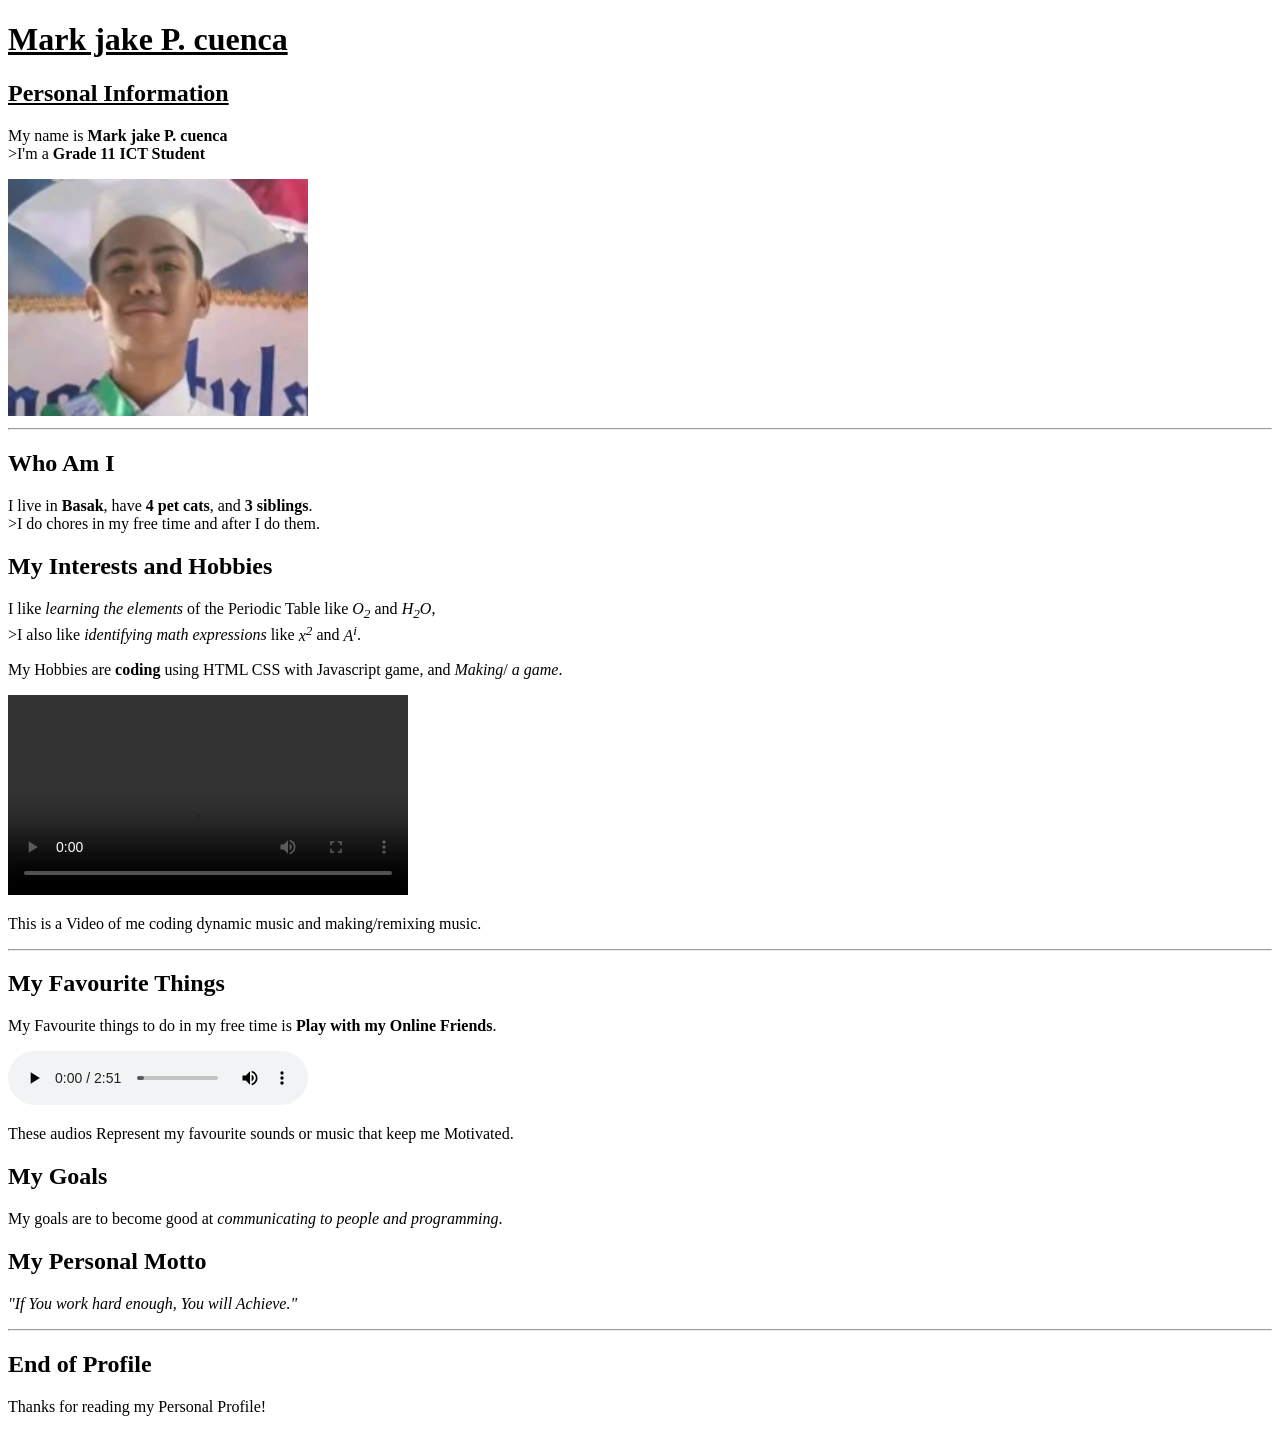
==== Index.html @ 0c1a7c24 "Rename Main to Index.html" ====
<!DOCTYPE html>

<html>

<head>

<title>Cuenca's profile</title>

</head>

<body>

    <h1><u>Mark jake P. cuenca</u></h1>

    <h2><u><b>Personal Information</b></u></h2>

    <p>My name is <b>Mark jake P. cuenca</b><br>>I'm a <b>Grade 11 ICT Student</b></p>

    <img src="IMG_20260712_110145_529.jpg" width="300">

    <hr>

    <h2>Who Am I</h2>

    <p>I live in <b>Basak</b>, have <b>4 pet cats</b>, and <b>3 siblings</b>.<br>>I do chores in my free time and after I do them.</p>

    <h2>My Interests and Hobbies</h2>

    <p>I like <i>learning the elements</i> of the Periodic Table like <i>O<sub>2</sub></i> and <i>H<sub>2</sub>O</i>,<br>>I also like <i>identifying math expressions</i> like <i>x<sup>2</sup></i> and <i>A<sup>i</sup></i>.</p>
    <p>My Hobbies are <b>coding</b> using HTML CSS with Javascript game, and <i>Making</i>/<i> a game</i>.</p>

    <video width="400" controls>
    <source src="Create A Snake Game in HTML CSS & JavaScript JavaScript Game Tutorial (1).mp4"> </video>

    <p>This is a Video of me coding dynamic music and making/remixing music.</p>

    <hr>

    <h2>My Favourite Things</h2>

    <p>My Favourite things to do in my free time is <b>Play with my Online Friends</b>.</p>

    <audio controls>
        <source src="BoyWithUke - Toxic (Official Lyric Video) (1).mp3"
                type="audio/mpeg">
    </audio>

    <p>These audios Represent my favourite sounds or music that keep me Motivated.</p>

    <h2>My Goals</h2>

    <p>My goals are to become good at <i>communicating to people and programming</i>.</p>

    <h2>My Personal Motto</h2>

    <p><i>"If You work hard enough, You will Achieve."</i></p>

    <hr>

    <h2>End of Profile</h2>

    <p>Thanks for reading my Personal Profile!</p>

</body>

</html>
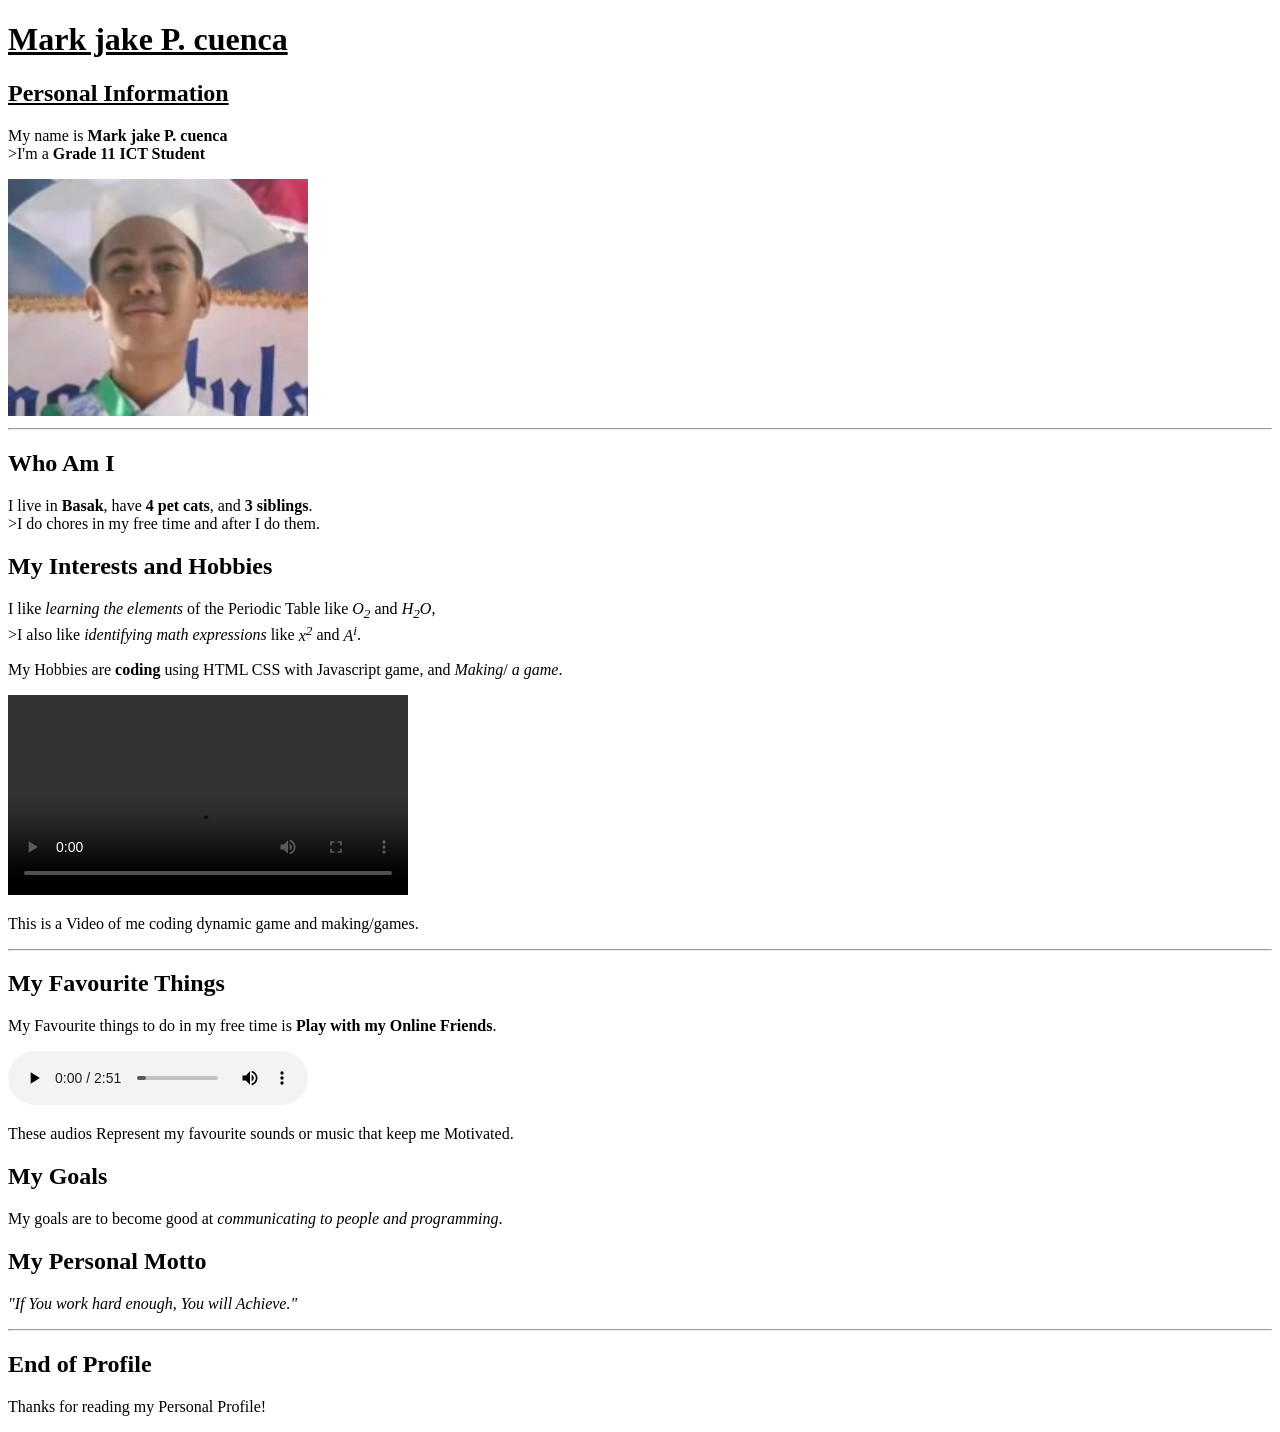
==== commit 99920dde: "Update video description in Index.html" ====
--- a/Index.html
+++ b/Index.html
@@ -32,7 +32,7 @@
     <video width="400" controls>
     <source src="Create A Snake Game in HTML CSS & JavaScript JavaScript Game Tutorial (1).mp4"> </video>
 
-    <p>This is a Video of me coding dynamic music and making/remixing music.</p>
+    <p>This is a Video of me coding dynamic game and making/games.</p>
 
     <hr>
 
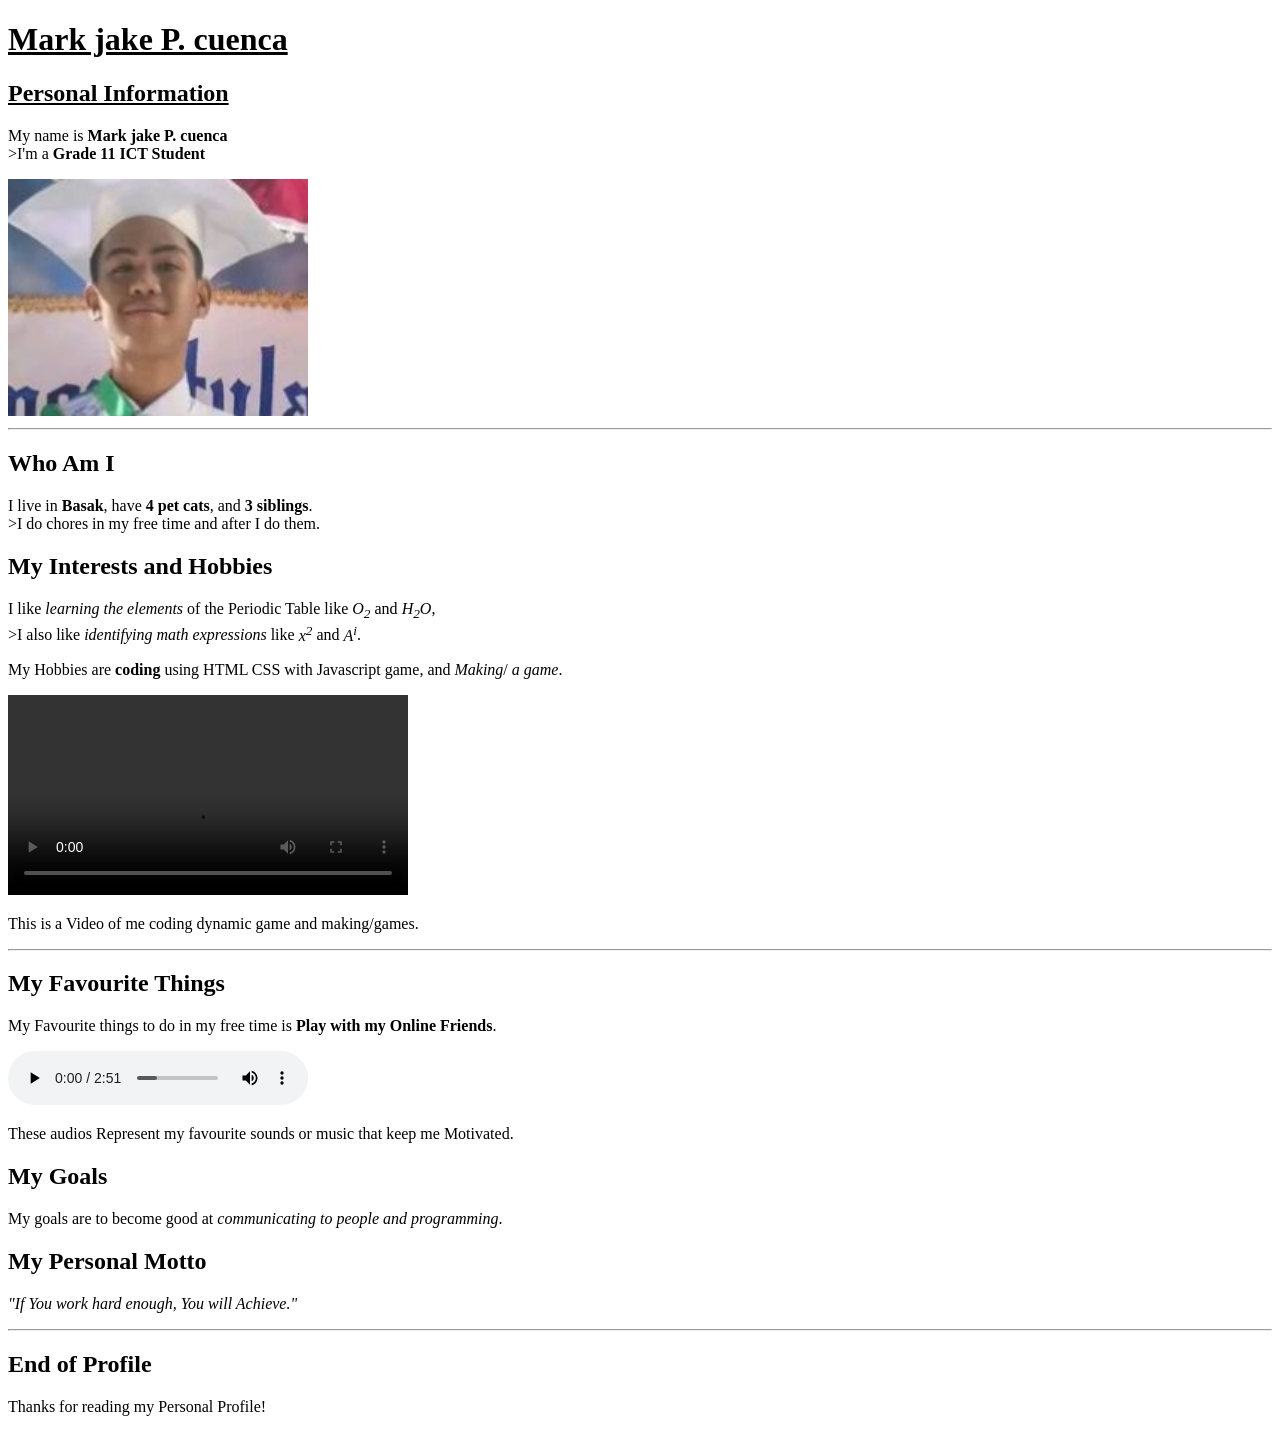
==== commit 62c25d9e: "Add files via upload" ====
--- a/Index.html
+++ b/Index.html
@@ -30,7 +30,7 @@
     <p>My Hobbies are <b>coding</b> using HTML CSS with Javascript game, and <i>Making</i>/<i> a game</i>.</p>
 
     <video width="400" controls>
-    <source src="Create A Snake Game in HTML CSS & JavaScript JavaScript Game Tutorial (1).mp4"> </video>
+    <source src="snake.mp4"> </video>
 
     <p>This is a Video of me coding dynamic game and making/games.</p>
 
@@ -41,7 +41,7 @@
     <p>My Favourite things to do in my free time is <b>Play with my Online Friends</b>.</p>
 
     <audio controls>
-        <source src="BoyWithUke - Toxic (Official Lyric Video) (1).mp3"
+        <source src="toxic.mp3"
                 type="audio/mpeg">
     </audio>
 
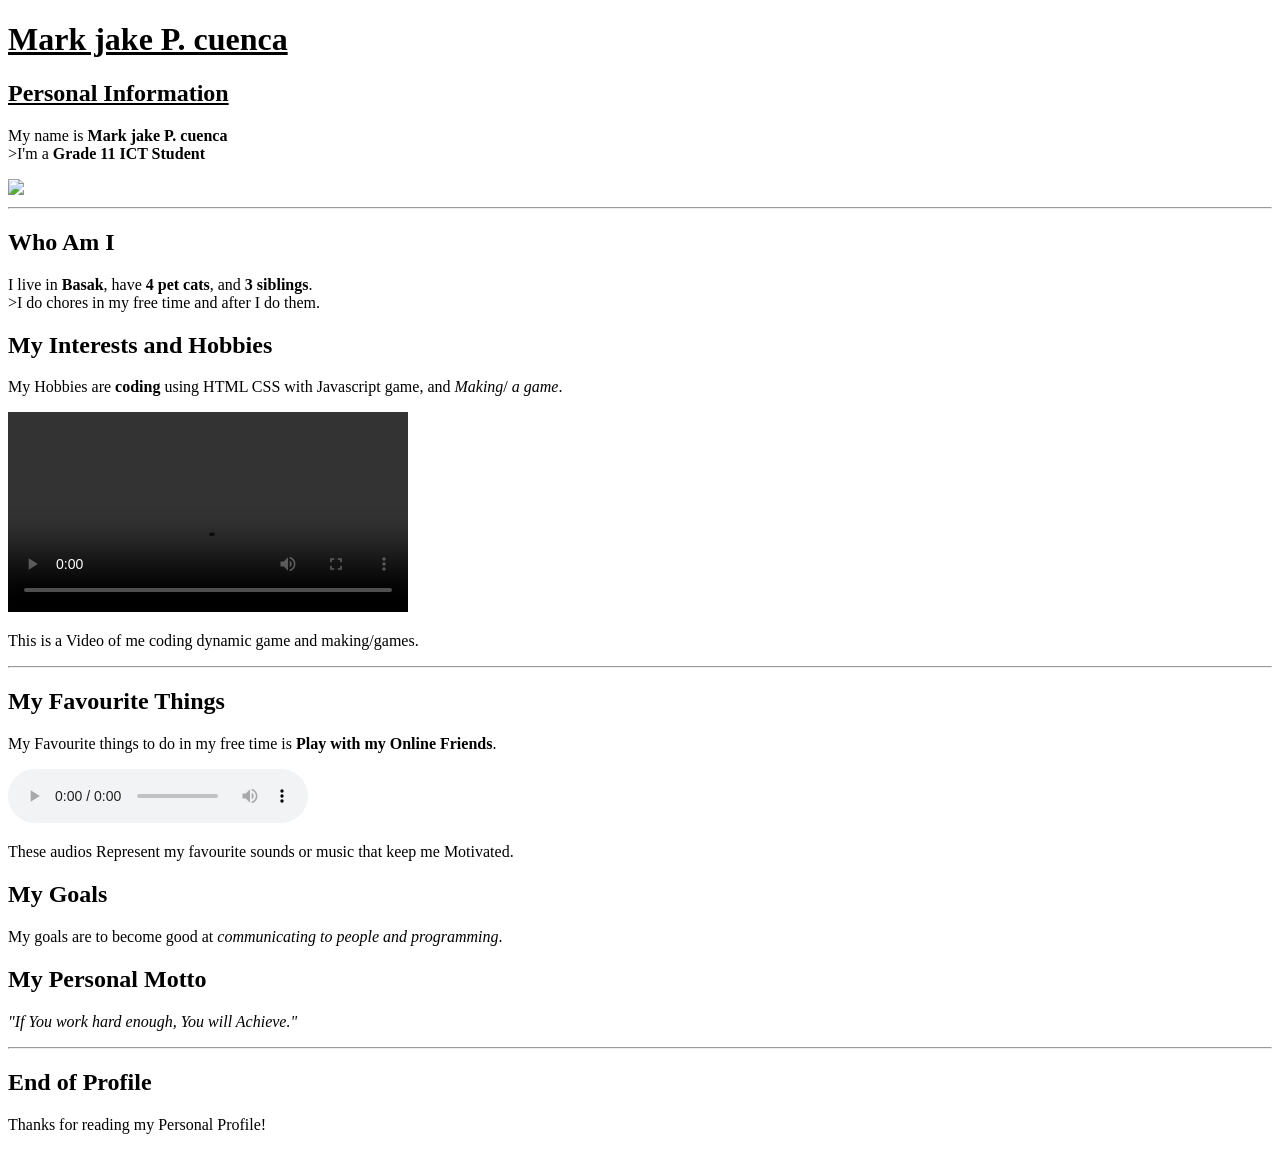
==== commit cddd4f8a: "Update hobbies and interests section in Index.html Removed a paragraph about learning elements and m" ====
--- a/Index.html
+++ b/Index.html
@@ -26,7 +26,6 @@
 
     <h2>My Interests and Hobbies</h2>
 
-    <p>I like <i>learning the elements</i> of the Periodic Table like <i>O<sub>2</sub></i> and <i>H<sub>2</sub>O</i>,<br>>I also like <i>identifying math expressions</i> like <i>x<sup>2</sup></i> and <i>A<sup>i</sup></i>.</p>
     <p>My Hobbies are <b>coding</b> using HTML CSS with Javascript game, and <i>Making</i>/<i> a game</i>.</p>
 
     <video width="400" controls>
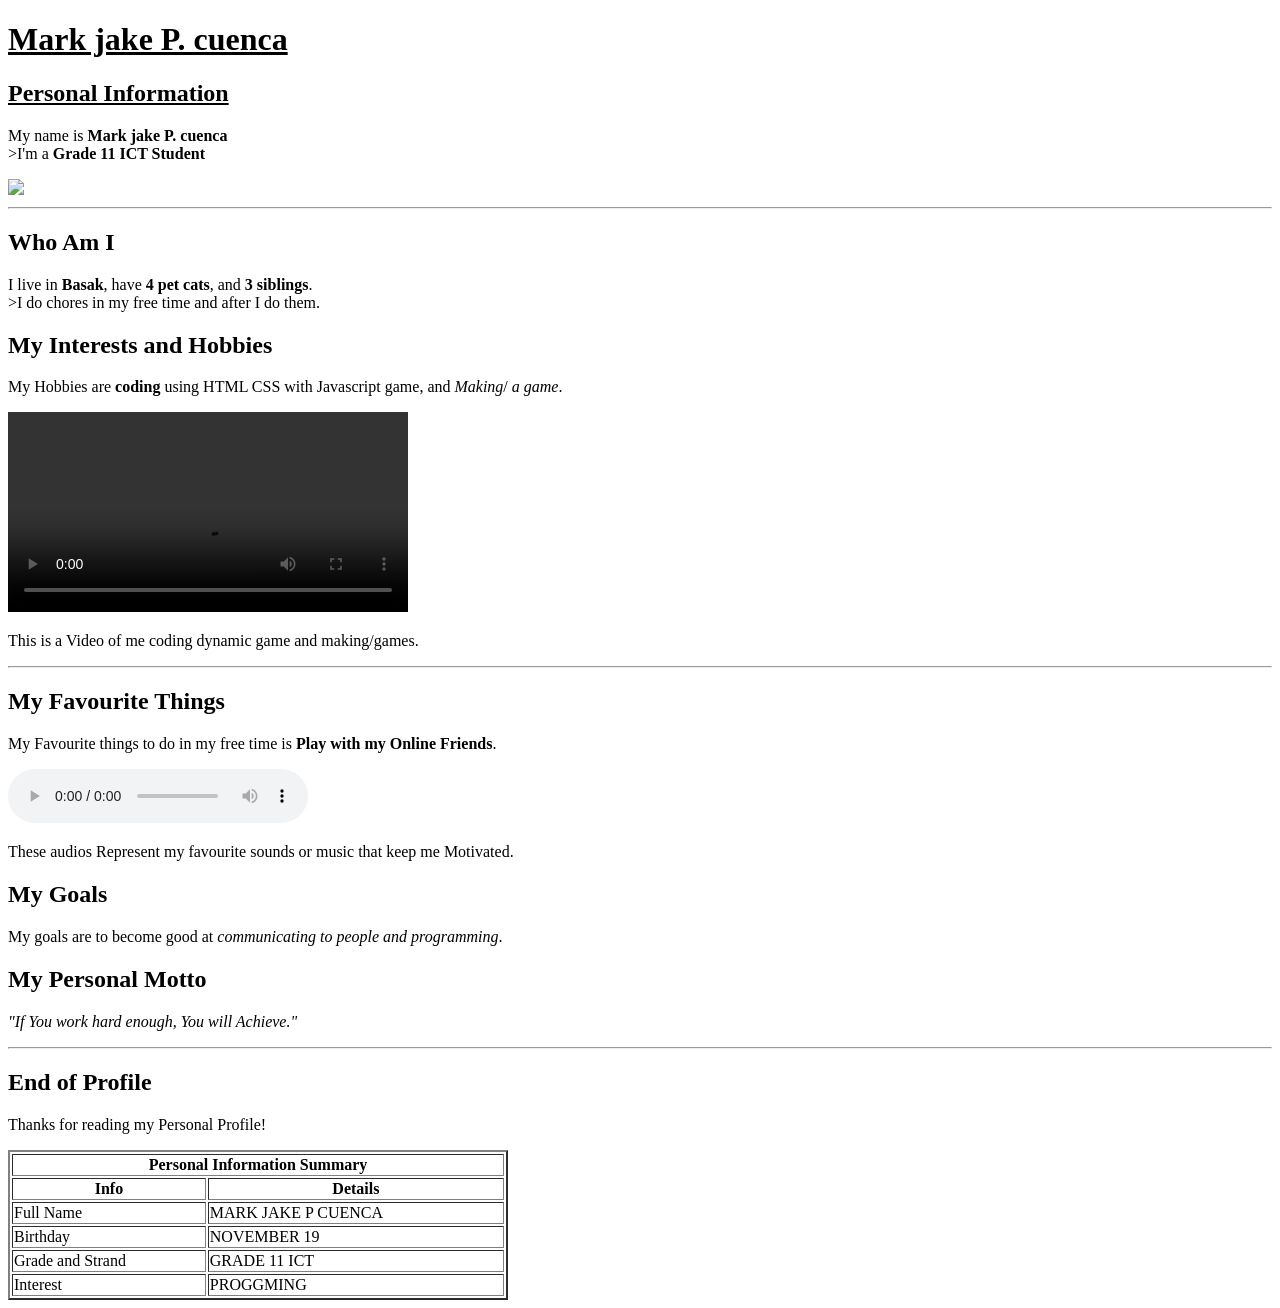
==== commit af1ca6c0: "Add personal information summary table to Index.html" ====
--- a/Index.html
+++ b/Index.html
@@ -63,3 +63,28 @@
 </body>
 
 </html>
+<table border="2" width="500">
+        <tr>
+            <th colspan="2">Personal Information Summary</th>
+        </tr>
+        <tr>
+            <th>Info</th>
+            <th>Details</th>
+        </tr>
+        <tr>
+            <td>Full Name</td>
+            <td>MARK JAKE P CUENCA</td>
+        </tr>
+        <tr>
+            <td>Birthday</td>
+            <td>NOVEMBER 19</td>
+        </tr>
+        <tr>
+            <td>Grade and Strand</td>
+            <td>GRADE 11 ICT</td>
+        </tr>
+        <tr>
+            <td>Interest</td>
+            <td>PROGGMING</td>
+        </tr>
+</table>
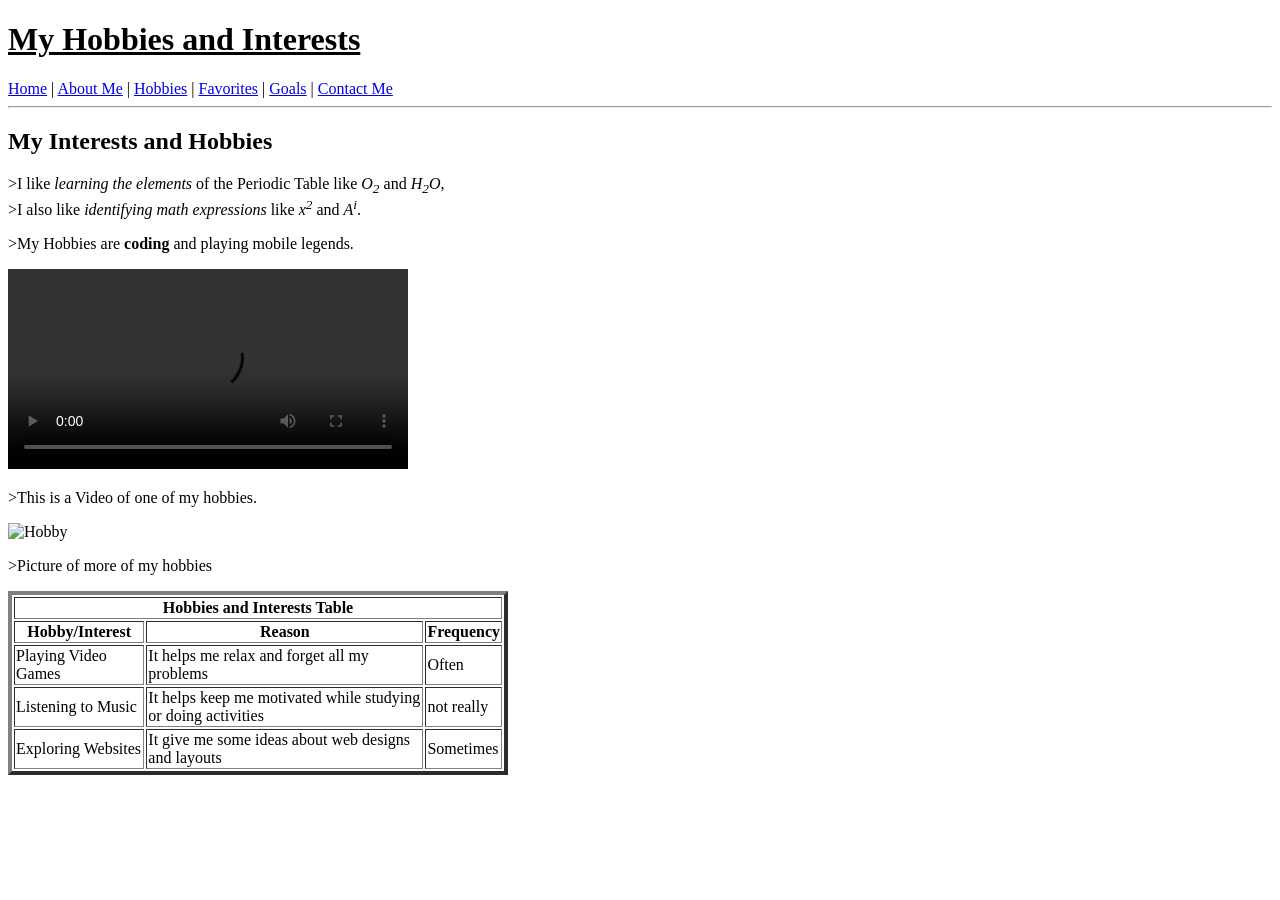
==== commit 293a17d0: "Update and rename index.html to Index.html" ====
--- a/Index.html
+++ b/Index.html
@@ -1,90 +1,72 @@
-<!DOCTYPE html>
-
-<html>
-
-<head>
-
-<title>Cuenca's profile</title>
-
-</head>
-
-<body>
-
-    <h1><u>Mark jake P. cuenca</u></h1>
-
-    <h2><u><b>Personal Information</b></u></h2>
-
-    <p>My name is <b>Mark jake P. cuenca</b><br>>I'm a <b>Grade 11 ICT Student</b></p>
-
-    <img src="IMG_20260712_110145_529.jpg" width="300">
-
-    <hr>
-
-    <h2>Who Am I</h2>
-
-    <p>I live in <b>Basak</b>, have <b>4 pet cats</b>, and <b>3 siblings</b>.<br>>I do chores in my free time and after I do them.</p>
-
-    <h2>My Interests and Hobbies</h2>
-
-    <p>My Hobbies are <b>coding</b> using HTML CSS with Javascript game, and <i>Making</i>/<i> a game</i>.</p>
-
-    <video width="400" controls>
-    <source src="snake.mp4"> </video>
-
-    <p>This is a Video of me coding dynamic game and making/games.</p>
-
-    <hr>
-
-    <h2>My Favourite Things</h2>
-
-    <p>My Favourite things to do in my free time is <b>Play with my Online Friends</b>.</p>
-
-    <audio controls>
-        <source src="toxic.mp3"
-                type="audio/mpeg">
-    </audio>
-
-    <p>These audios Represent my favourite sounds or music that keep me Motivated.</p>
-
-    <h2>My Goals</h2>
-
-    <p>My goals are to become good at <i>communicating to people and programming</i>.</p>
-
-    <h2>My Personal Motto</h2>
-
-    <p><i>"If You work hard enough, You will Achieve."</i></p>
-
-    <hr>
-
-    <h2>End of Profile</h2>
-
-    <p>Thanks for reading my Personal Profile!</p>
-
-</body>
-
-</html>
-<table border="2" width="500">
-        <tr>
-            <th colspan="2">Personal Information Summary</th>
-        </tr>
-        <tr>
-            <th>Info</th>
-            <th>Details</th>
-        </tr>
-        <tr>
-            <td>Full Name</td>
-            <td>MARK JAKE P CUENCA</td>
-        </tr>
-        <tr>
-            <td>Birthday</td>
-            <td>NOVEMBER 19</td>
-        </tr>
-        <tr>
-            <td>Grade and Strand</td>
-            <td>GRADE 11 ICT</td>
-        </tr>
-        <tr>
-            <td>Interest</td>
-            <td>PROGGMING</td>
-        </tr>
-</table>
+<!DOCTYPE html>
+
+<html>
+
+<head>
+
+    <link rel="stylesheet" type="text/css" href="style.css">
+
+    <title>Hobbies</title>
+
+</head>
+
+<body>
+
+    <h1 class="yellow-text"><u>My Hobbies and Interests</u></h1>
+
+    <nav>
+        <a class="nav-link" href="index.html">Home</a> |
+        <a class="nav-link" href="about.html">About Me</a> |
+        <a class="nav-link" href="hobbies.html">Hobbies</a> |
+        <a class="nav-link" href="favorites.html">Favorites</a> |
+        <a class="nav-link" href="goals.html">Goals</a> |
+        <a class="nav-link" href="contact.html">Contact Me</a>
+    </nav>
+
+    <hr>
+
+    <h2>My Interests and Hobbies</h2>
+
+    <p class="orange-p">>I like <i>learning the elements</i> of the Periodic Table like <i>O<sub>2</sub></i> and <i>H<sub>2</sub>O</i>,<br>>I also like <i>identifying math expressions</i> like <i>x<sup>2</sup></i> and <i>A<sup>i</sup></i>.</p>
+    <p class="orange-p">>My Hobbies are <b>coding</b> and playing mobile legends</i>.</p>
+
+    <video class="profile-video" width="400" controls>
+        <source src="hobbies.mp4" btype="video/mp4">
+    </video>
+
+    <p>>This is a Video of one of my hobbies.</p>
+
+    <div class="gallery-hobby">
+        <img src="imagehobby.jpg" alt="Hobby">
+        <p>>Picture of more of my hobbies</p>
+    </div>
+
+    <table border="4" width="500">
+        <tr>
+            <th colspan="4">Hobbies and Interests Table</th>
+        </tr>
+        <tr>
+            <th>Hobby/Interest</th>
+            <th>Reason</th>
+            <th>Frequency</th>
+        </tr>
+        <tr>
+            <td>Playing Video Games</td>
+            <td>It helps me relax and forget all my problems</td>
+            <td>Often</td>
+        </tr>
+        <tr>
+            <td>Listening to Music</td>
+            <td>It helps keep me motivated while studying or doing activities</td>
+            <td> not really</td>
+        </tr>
+        <tr>
+            <td>Exploring Websites</td>
+            <td>It give me some ideas about web designs and layouts</td>
+            <td>Sometimes</td>
+        </tr>
+    </table>
+
+</body>
+
+</html>
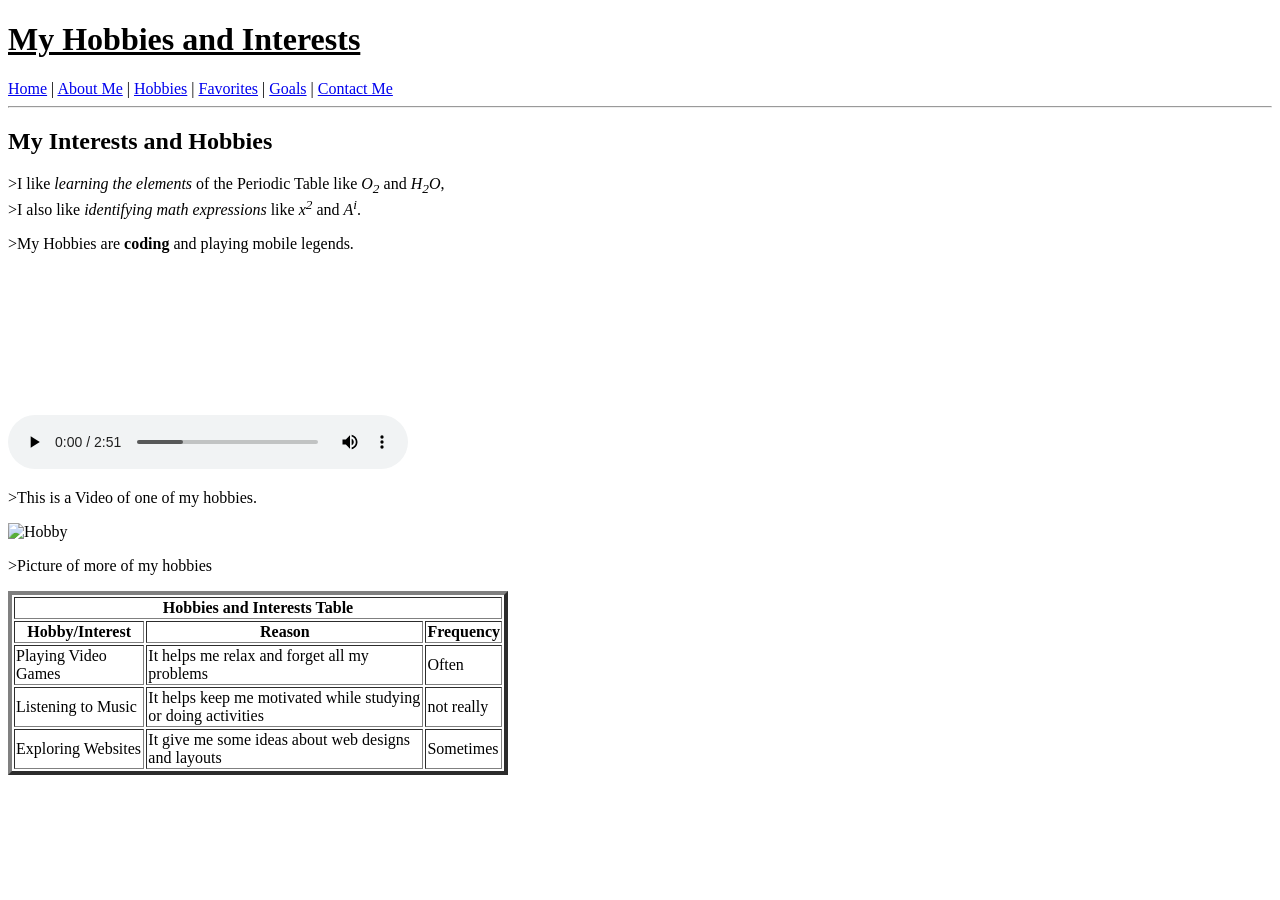
==== commit 6e11cbd7: "Fix video source and HTML entity issues Updated video source and corrected HTML entities." ====
--- a/Index.html
+++ b/Index.html
@@ -31,7 +31,7 @@
     <p class="orange-p">>My Hobbies are <b>coding</b> and playing mobile legends</i>.</p>
 
     <video class="profile-video" width="400" controls>
-        <source src="hobbies.mp4" btype="video/mp4">
+        <source src="toxic.mp3" btype="video/mp4">
     </video>
 
     <p>>This is a Video of one of my hobbies.</p>
